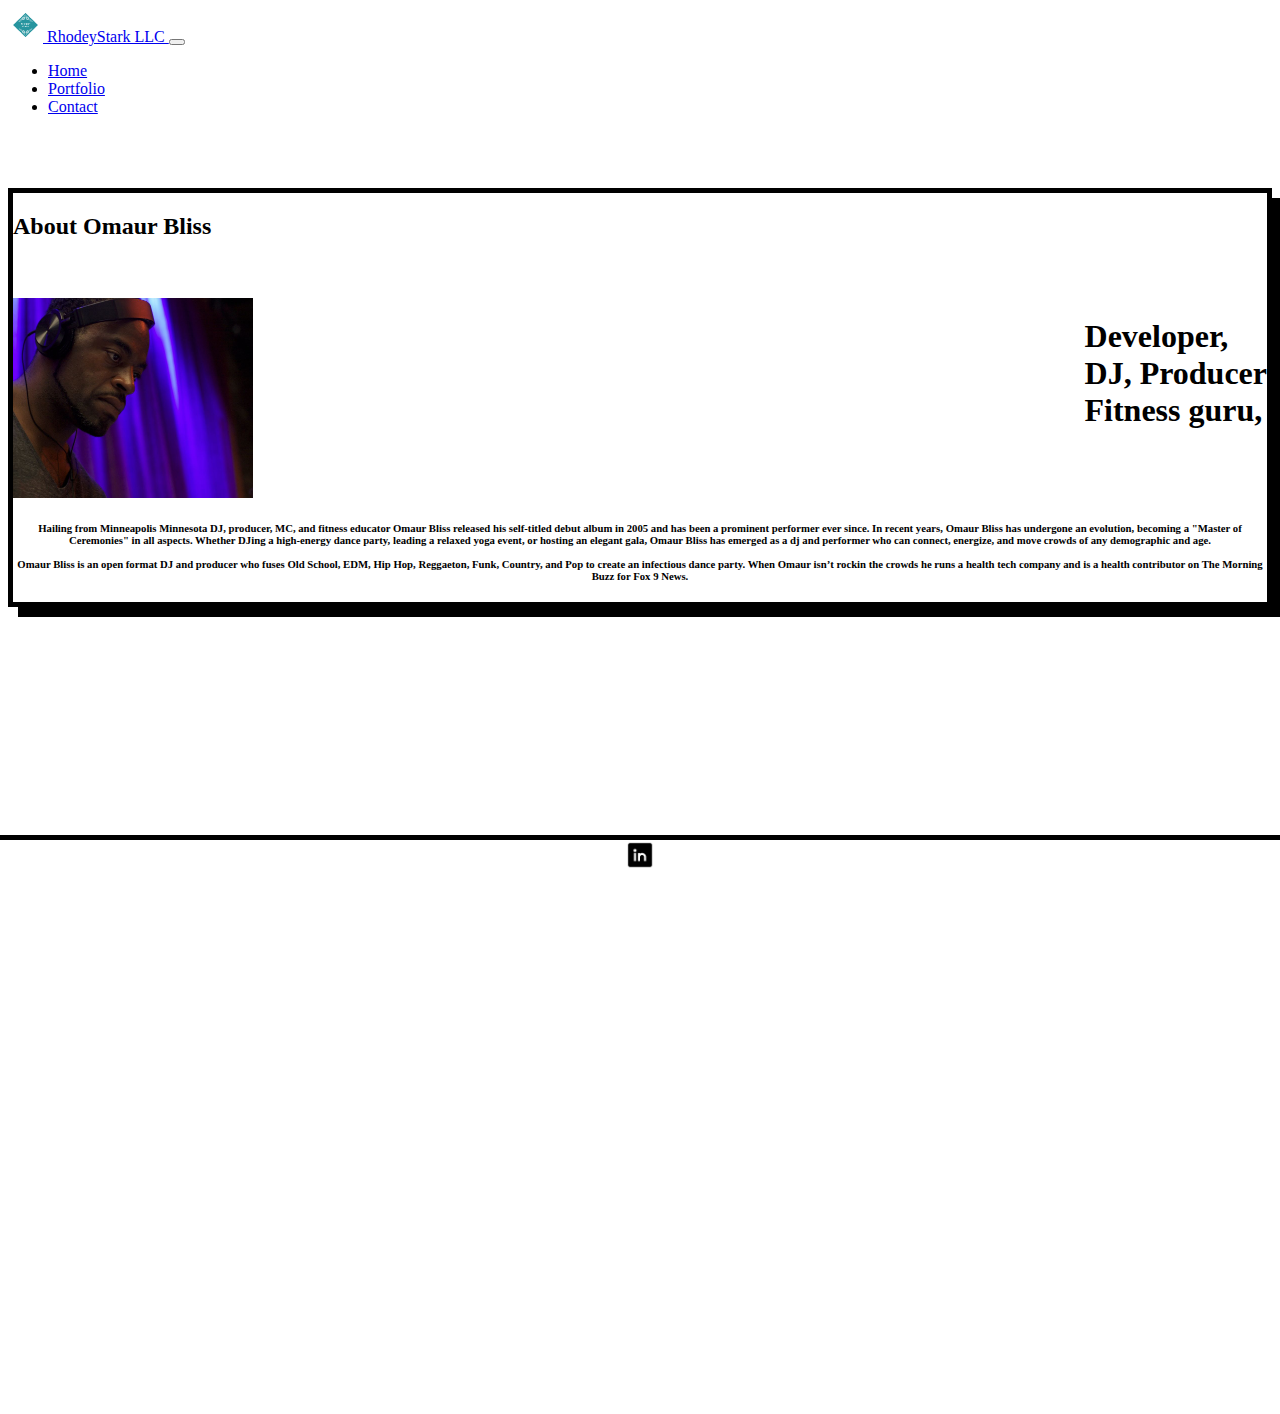
==== index.html @ c462dfd2 "added photo to index html page" ====
<!DOCTYPE html>
<html lang="en">
  <head>
    <meta charset="UTF-8" />
    <meta name="viewport" content="width=device-width, initial-scale=1.0" />
    <title>About Omaur Bliss</title>
    <link
      href="https://cdn.jsdelivr.net/npm/bootstrap@5.0.0-beta1/dist/css/bootstrap.min.css"
      rel="stylesheet"
      integrity="sha384-giJF6kkoqNQ00vy+HMDP7azOuL0xtbfIcaT9wjKHr8RbDVddVHyTfAAsrekwKmP1"
      crossorigin="anonymous"
    />
    <script
      src="https://cdn.jsdelivr.net/npm/bootstrap@5.0.0-beta1/dist/js/bootstrap.bundle.min.js"
      integrity="sha384-ygbV9kiqUc6oa4msXn9868pTtWMgiQaeYH7/t7LECLbyPA2x65Kgf80OJFdroafW"
      crossorigin="anonymous"
    ></script>
    <link rel="stylesheet" href="style.css" />
  </head>
  <!-- Nav Start -->
  <nav class="navbar navbar-expand-lg navbar-light bg-light">
    <div class="container-fluid">
      <a class="navbar-brand" href="index.html">
        <img
          src="./assets/assets/rhodeystarkExlogo1.png"
          alt="Image of RhodeyStark Logo"
          width="35"
          height="34"
          class="d-inline-block align-top"
        />
        RhodeyStark LLC
      </a>
      <button
        class="navbar-toggler"
        type="button"
        data-bs-toggle="collapse"
        data-bs-target="#navbarText"
        aria-controls="navbarText"
        aria-expanded="false"
        aria-label="Toggle navigation"
      >
        <span class="navbar-toggler-icon"></span>
      </button>
      <div class="collapse navbar-collapse" id="navbarText">
        <ul class="navbar-nav me-auto mb-2 mb-lg-0">
          <li class="nav-item">
            <a class="nav-link active" aria-current="page" href="index.html">Home</a>
          </li>
          <li class="nav-item">
            <a class="nav-link" href="portfolio.html">Portfolio</a>
          </li>
          <li class="nav-item">
            <a class="nav-link" href="contact.html">Contact</a>
          </li>
        </ul>
        <span class="navbar-text"> </span>
      </div>
    </div>
  </nav>
  <!-- Nav is Finished -->

  <br />
  <br />
  <main id="border" class="container col-md-6">
    <div class="row"></div>
    <div class="col-md-12"></div>
    <div class="col-md-12">
      <h2 class="textcolor">About Omaur Bliss</h2>
    </div>
    <br />
    <div class="portfolio"></div>
    <div class="row"></div>
    <picture class="col-md-6">
      <img
        src="assets/assets/DJOmaur_Bliss.jpg"
        class="rounded"
        width="240"
        height="200"
        alt="Dj Omaur Bliss"
      />
    </picture>
    <div class="col-md-6 float">
      <h1 class="text">
        Developer,
        <br />
        DJ, Producer
        <br />
        Fitness guru,
        <br />
        <br />
      </h1>
    </div>
    <br />
    <div class="portfolio">
      <div class="row"></div>
      <div class="col-md-12"></div>
      <h6 class="margin">
        Hailing from Minneapolis Minnesota DJ, producer, MC, and fitness educator Omaur Bliss
        released his self-titled debut album in 2005 and has been a prominent performer ever since.
        In recent years, Omaur Bliss has undergone an evolution, becoming a "Master of Ceremonies"
        in all aspects. Whether DJing a high-energy dance party, leading a relaxed yoga event, or
        hosting an elegant gala, Omaur Bliss has emerged as a dj and performer who can connect,
        energize, and move crowds of any demographic and age.
        <br />
        <br />
        Omaur Bliss is an open format DJ and producer who fuses Old School, EDM, Hip Hop, Reggaeton,
        Funk, Country, and Pop to create an infectious dance party. When Omaur isn’t rockin the
        crowds he runs a health tech company and is a health contributor on The Morning Buzz for Fox
        9 News.
      </h6>
    </div>
    </div>
  </main>

  <br />
  <footer class="container">
    <div class="row">
      <div class="col-md-6">
        <a class="footer" href="https://www.linkedin.com/in/omaur-bliss-35877b21/">
          <img
            src="./assets/assets/linkedin-icon-png-1.png"
            alt="Omaur Bliss logo"
            width="30"
            height="30"
          />
        </a>
      </div>
    </div>
  </footer>
</html>
---- style.css ----
#strong {
  font-weight: bold;
  font-size: 30px;
}

#border {
  border: 5px solid black;
  margin-top: 20px
 
}

body,
html {
  height: 125%;
    /* The image used */
    background-image: url("https://theloon.com/wp-content/uploads/2018/12/glitter.jpg");
   

  

    /* Center and scale the image nicely */
    background-position: center;
    background-repeat: no-repeat;
    background-size: cover;
    
}
/* Portfolio text */
.text {
  font-weight: bold;
  text-align: left;
  margin-top: 20px;
}

form {
  background-color: white;
}

main {
background-color: white;
  
}
.portfolio {
  text-align: center;
  margin-bottom: 20px;
  
}
.container {
  box-shadow: 10px 10px black;
}
/* Margin for bottom of page */
.margin {
  margin-top: 20px;
  margin-bottom: 20px;
}

.footer {
  position: fixed;
  left: 0;
  bottom: 0;
  width: 100%;
  background-color: white;
  height: 60px;
  border-top-width: 5px;
  border-top-style: solid;
  border-top-color:black;
  text-align: center;
}


.fa:hover {
    opacity: 0.7;
}
.fa-linkedin {
  background: #007bb5;
  color: white;
}
.float {
  float: right;

}
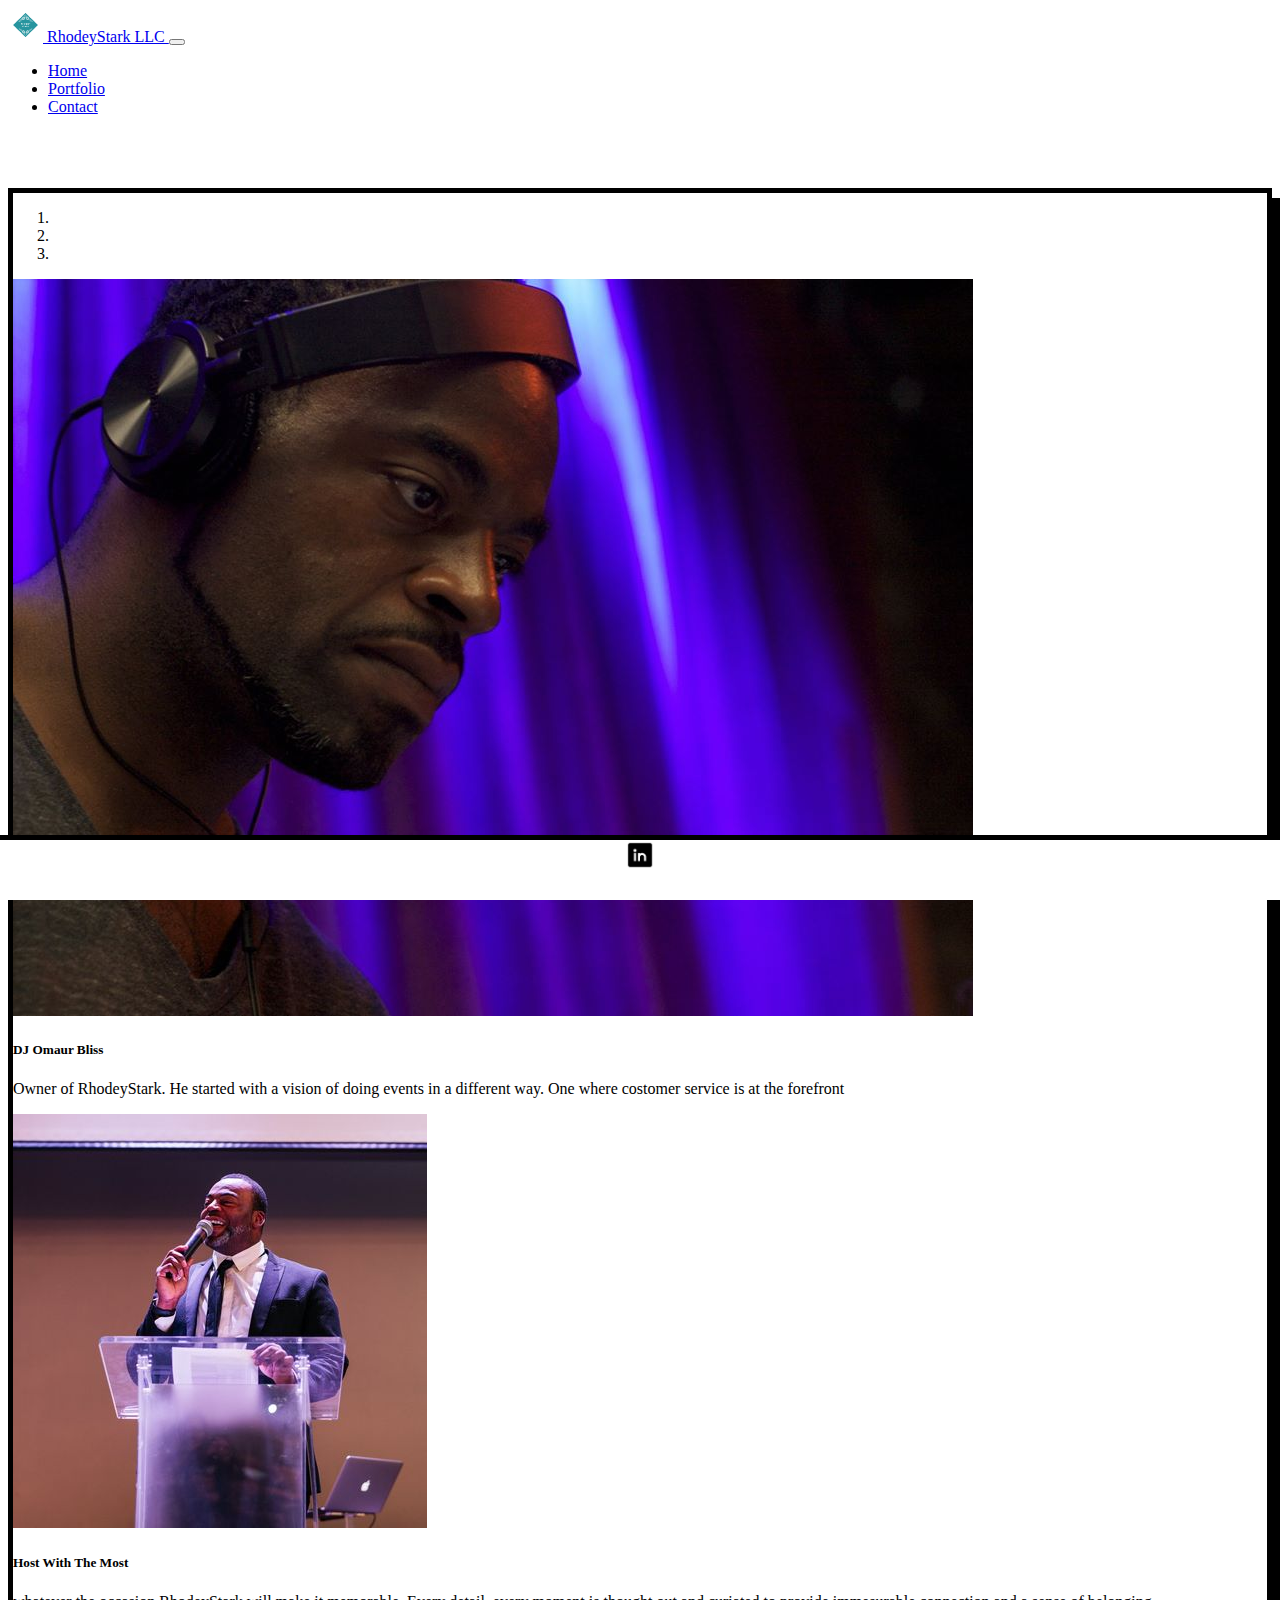
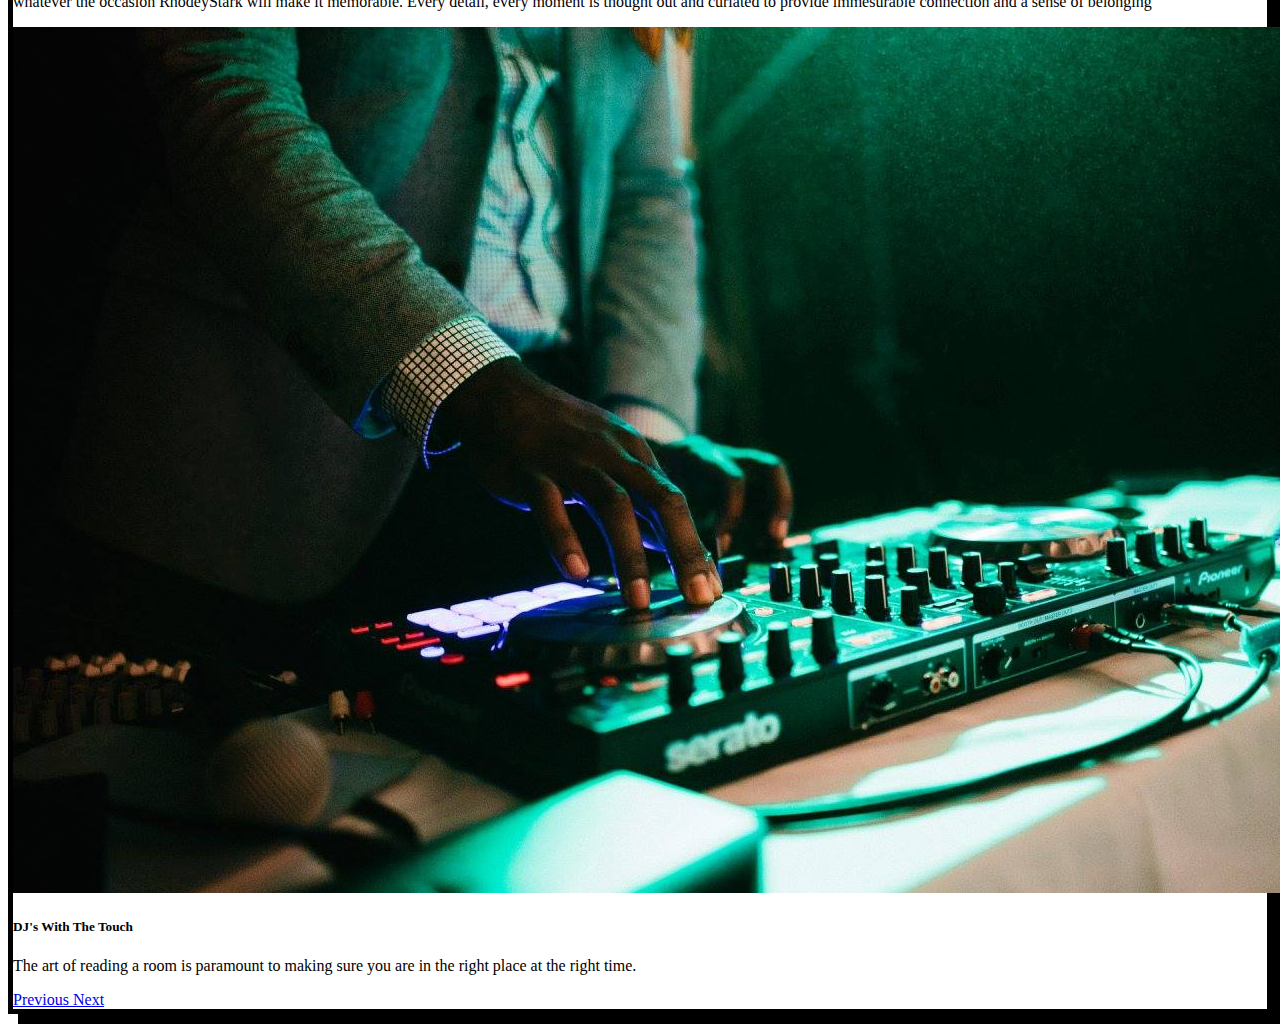
==== commit d3456686: "added photo carosel to index html page" ====
--- a/index.html
+++ b/index.html
@@ -61,54 +61,52 @@
 
   <br />
   <br />
-  <main id="border" class="container col-md-6">
-    <div class="row"></div>
-    <div class="col-md-12"></div>
-    <div class="col-md-12">
-      <h2 class="textcolor">About Omaur Bliss</h2>
-    </div>
-    <br />
-    <div class="portfolio"></div>
-    <div class="row"></div>
-    <picture class="col-md-6">
-      <img
-        src="assets/assets/DJOmaur_Bliss.jpg"
-        class="rounded"
-        width="240"
-        height="200"
-        alt="Dj Omaur Bliss"
-      />
-    </picture>
-    <div class="col-md-6 float">
-      <h1 class="text">
-        Developer,
-        <br />
-        DJ, Producer
-        <br />
-        Fitness guru,
-        <br />
-        <br />
-      </h1>
-    </div>
-    <br />
-    <div class="portfolio">
-      <div class="row"></div>
-      <div class="col-md-12"></div>
-      <h6 class="margin">
-        Hailing from Minneapolis Minnesota DJ, producer, MC, and fitness educator Omaur Bliss
-        released his self-titled debut album in 2005 and has been a prominent performer ever since.
-        In recent years, Omaur Bliss has undergone an evolution, becoming a "Master of Ceremonies"
-        in all aspects. Whether DJing a high-energy dance party, leading a relaxed yoga event, or
-        hosting an elegant gala, Omaur Bliss has emerged as a dj and performer who can connect,
-        energize, and move crowds of any demographic and age.
-        <br />
-        <br />
-        Omaur Bliss is an open format DJ and producer who fuses Old School, EDM, Hip Hop, Reggaeton,
-        Funk, Country, and Pop to create an infectious dance party. When Omaur isn’t rockin the
-        crowds he runs a health tech company and is a health contributor on The Morning Buzz for Fox
-        9 News.
-      </h6>
-    </div>
+  <main id="border" class="container col-md-12">
+    <div id="carouselExampleCaptions" class="carousel slide" data-bs-ride="carousel">
+      <ol class="carousel-indicators">
+        <li data-bs-target="#carouselExampleCaptions" data-bs-slide-to="0" class="active"></li>
+        <li data-bs-target="#carouselExampleCaptions" data-bs-slide-to="1"></li>
+        <li data-bs-target="#carouselExampleCaptions" data-bs-slide-to="2"></li>
+      </ol>
+      <div class="carousel-inner">
+        <div class="carousel-item active">
+          <img src="assets/assets/DJOmaur_Bliss.jpg" class="d-block w-80" alt="...">
+          <div class="carousel-caption d-none d-md-block">
+            <h5>DJ Omaur Bliss</h5>
+            <p>Owner of RhodeyStark. He started with a vision of doing 
+              events in a different way. One where costomer service is at the forefront
+
+            </p>
+          </div>
+        </div>
+        <div class="carousel-item">
+          <img src="assets/assets/DjOmaurBlissHost.jpg" class="d-block w-80" alt="...">
+          <div class="carousel-caption d-none d-md-block">
+            <h5>Host With The Most</h5>
+            <p>whatever the occasion RhodeyStark will make it memorable.
+              Every detail, every moment is thought out and curiated to provide
+              immesurable connection and a sense of belonging
+            </p>
+          </div>
+        </div>
+        <div class="carousel-item">
+          <img src="assets/assets/DJOmaurBlissHands.jpg" class="d-block w-80" alt="...">
+          <div class="carousel-caption d-none d-md-block">
+            <h5>DJ's With The Touch</h5>
+            <p>The art of reading a room is paramount to making sure you are in the right 
+              place at the right time. 
+            </p>
+          </div>
+        </div>
+      </div>
+      <a class="carousel-control-prev" href="#carouselExampleCaptions" role="button" data-bs-slide="prev">
+        <span class="carousel-control-prev-icon" aria-hidden="true"></span>
+        <span class="visually-hidden">Previous</span>
+      </a>
+      <a class="carousel-control-next" href="#carouselExampleCaptions" role="button" data-bs-slide="next">
+        <span class="carousel-control-next-icon" aria-hidden="true"></span>
+        <span class="visually-hidden">Next</span>
+      </a>
     </div>
   </main>
 
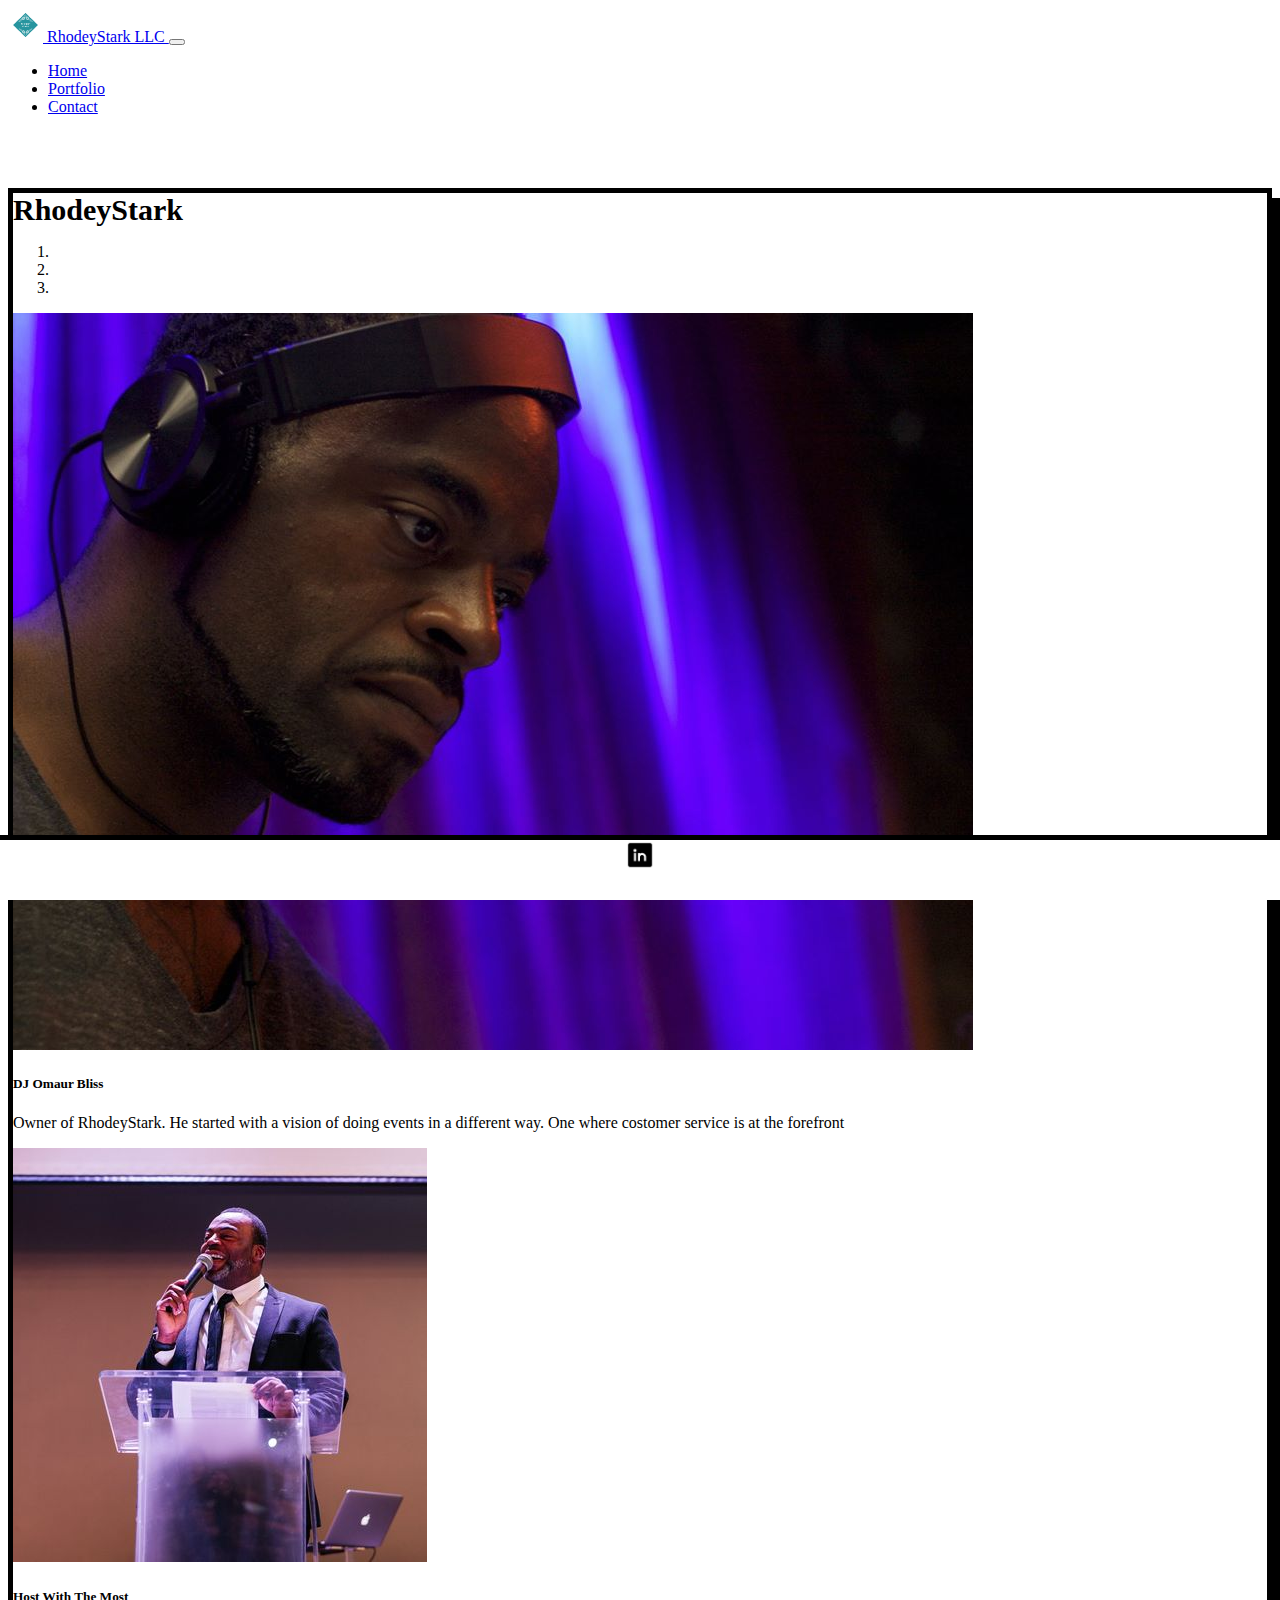
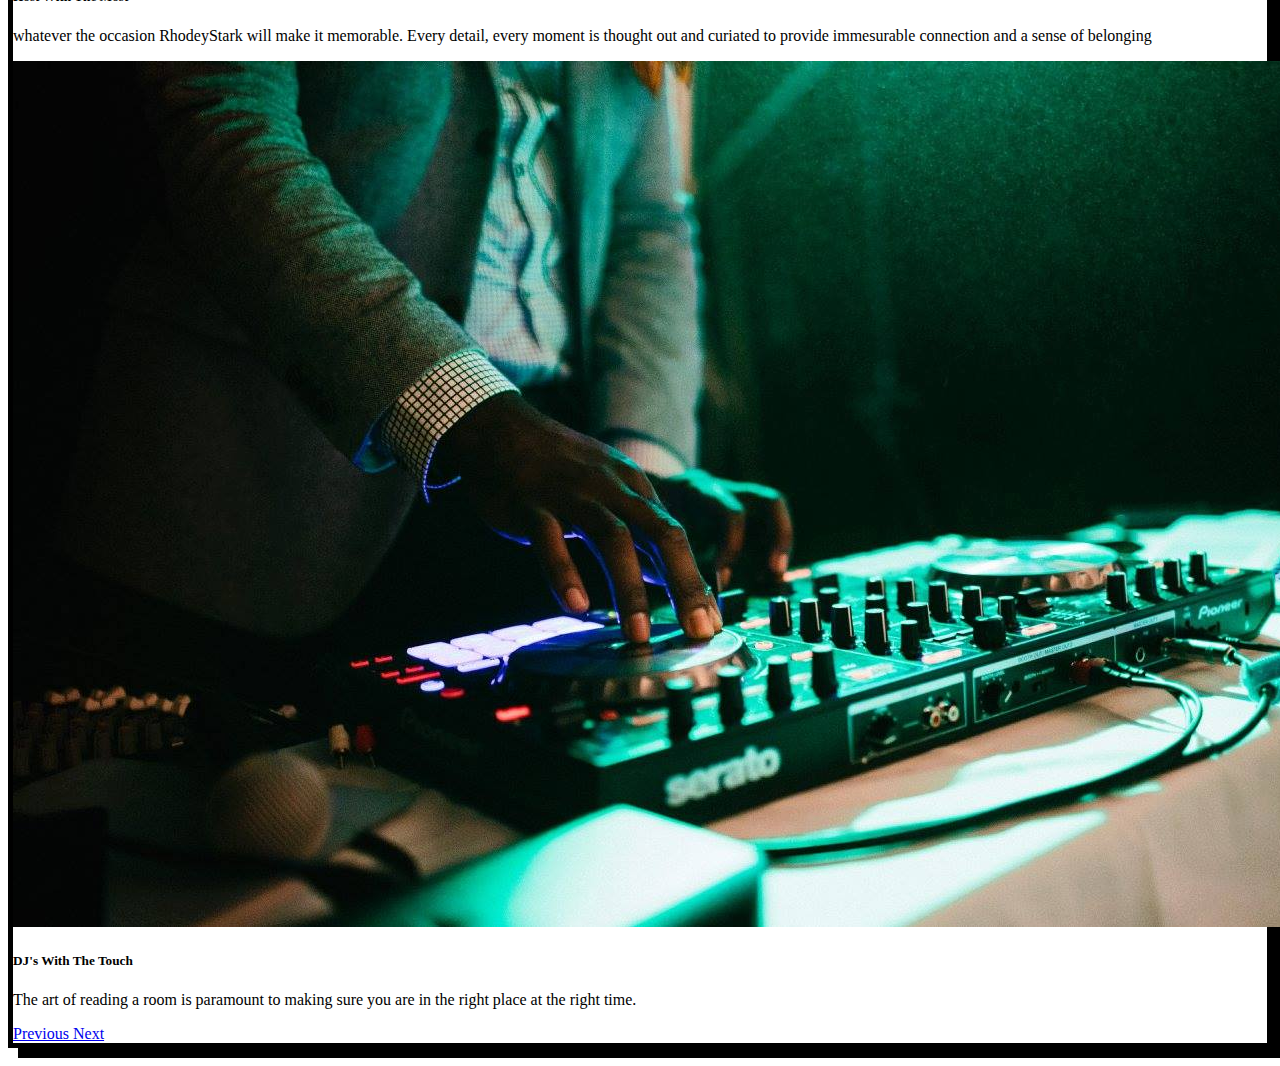
==== commit d97807b1: "changed carosel photos" ====
--- a/index.html
+++ b/index.html
@@ -62,6 +62,11 @@
   <br />
   <br />
   <main id="border" class="container col-md-12">
+    <div class="row">
+      <div class="col-md-12" id="strong">
+        RhodeyStark
+      </div>
+    </div>
     <div id="carouselExampleCaptions" class="carousel slide" data-bs-ride="carousel">
       <ol class="carousel-indicators">
         <li data-bs-target="#carouselExampleCaptions" data-bs-slide-to="0" class="active"></li>
@@ -70,7 +75,7 @@
       </ol>
       <div class="carousel-inner">
         <div class="carousel-item active">
-          <img src="assets/assets/DJOmaur_Bliss.jpg" class="d-block w-80" alt="...">
+          <img src="assets/assets/DJOmaur_Bliss.jpg" class="d-block w-100" alt="...">
           <div class="carousel-caption d-none d-md-block">
             <h5>DJ Omaur Bliss</h5>
             <p>Owner of RhodeyStark. He started with a vision of doing 
@@ -80,7 +85,7 @@
           </div>
         </div>
         <div class="carousel-item">
-          <img src="assets/assets/DjOmaurBlissHost.jpg" class="d-block w-80" alt="...">
+          <img src="assets/assets/DjOmaurBlissHost.jpg" class="d-block w-100" alt="...">
           <div class="carousel-caption d-none d-md-block">
             <h5>Host With The Most</h5>
             <p>whatever the occasion RhodeyStark will make it memorable.
@@ -90,7 +95,7 @@
           </div>
         </div>
         <div class="carousel-item">
-          <img src="assets/assets/DJOmaurBlissHands.jpg" class="d-block w-80" alt="...">
+          <img src="assets/assets/DJOmaurBlissHands.jpg" class="d-block w-100" alt="...">
           <div class="carousel-caption d-none d-md-block">
             <h5>DJ's With The Touch</h5>
             <p>The art of reading a room is paramount to making sure you are in the right 
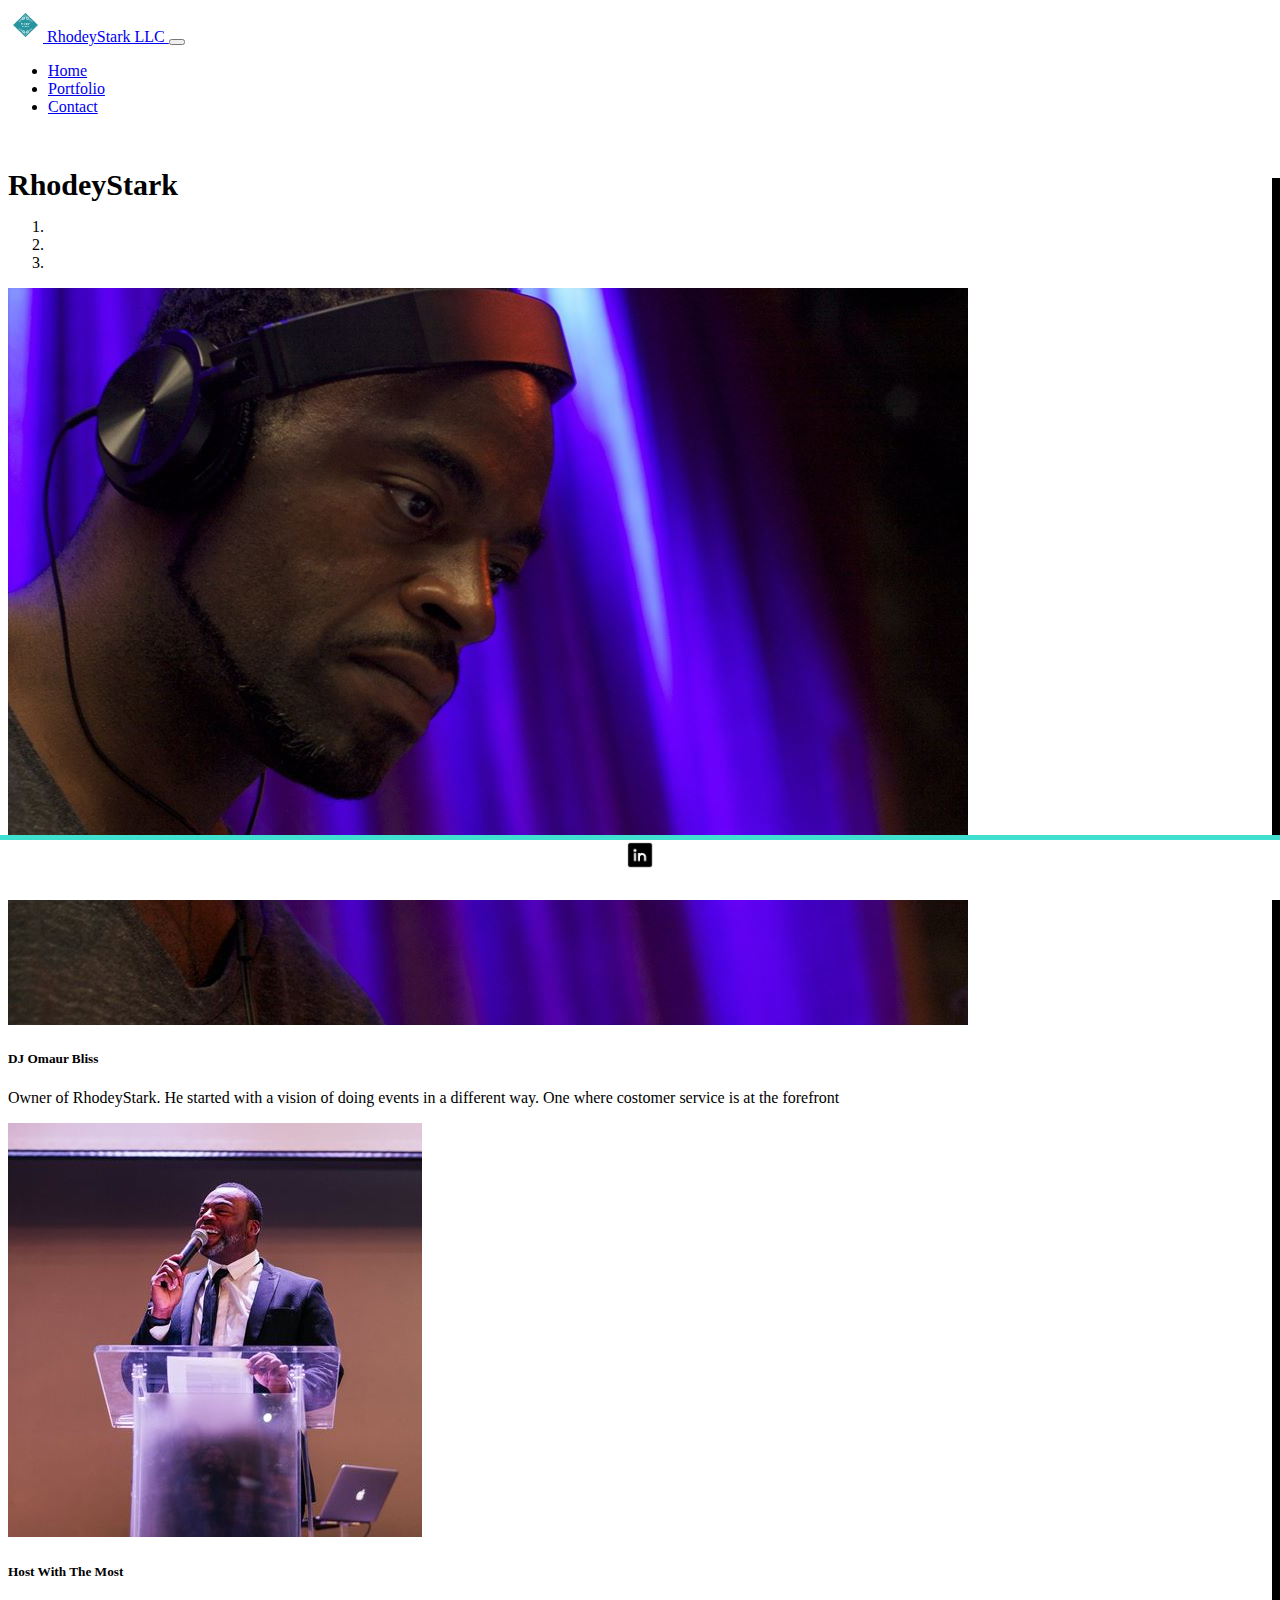
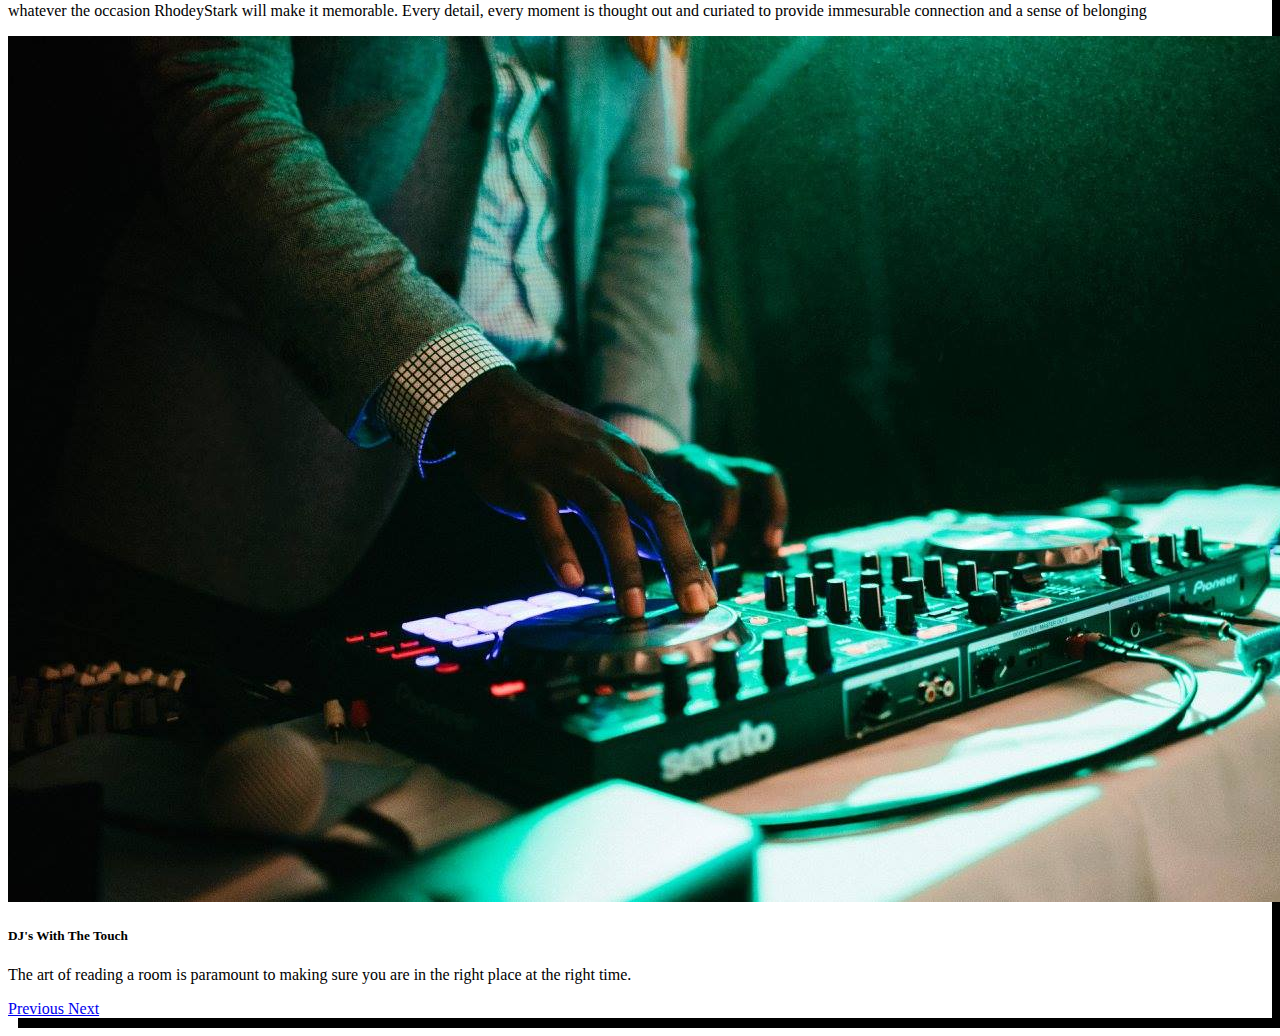
==== commit 614b7e20: "got rid of solid border" ====
--- a/index.html
+++ b/index.html
@@ -61,7 +61,7 @@
 
   <br />
   <br />
-  <main id="border" class="container col-md-12">
+  <main class="container col-md-12">
     <div class="row">
       <div class="col-md-12" id="strong">
         RhodeyStark
--- a/style.css
+++ b/style.css
@@ -62,7 +62,7 @@
   height: 60px;
   border-top-width: 5px;
   border-top-style: solid;
-  border-top-color:black;
+  border-top-color: turquoise;
   text-align: center;
 }
 
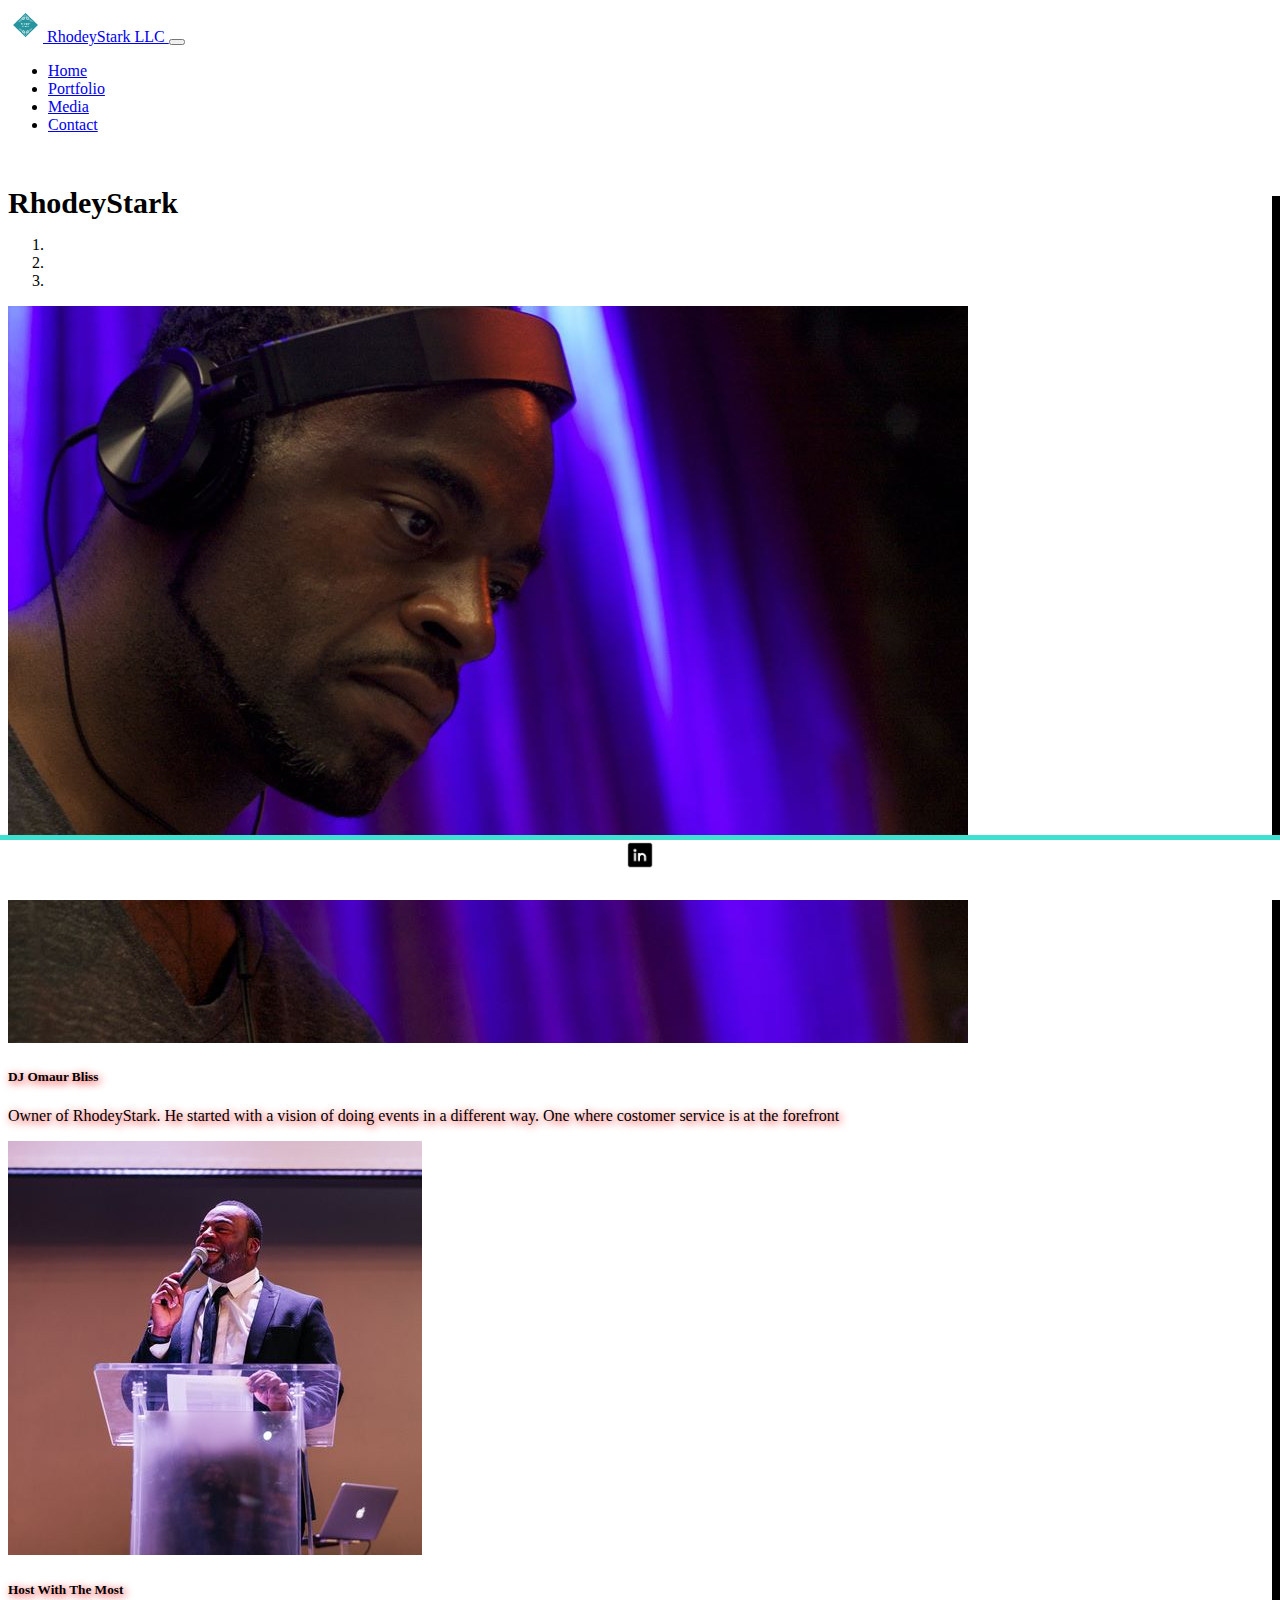
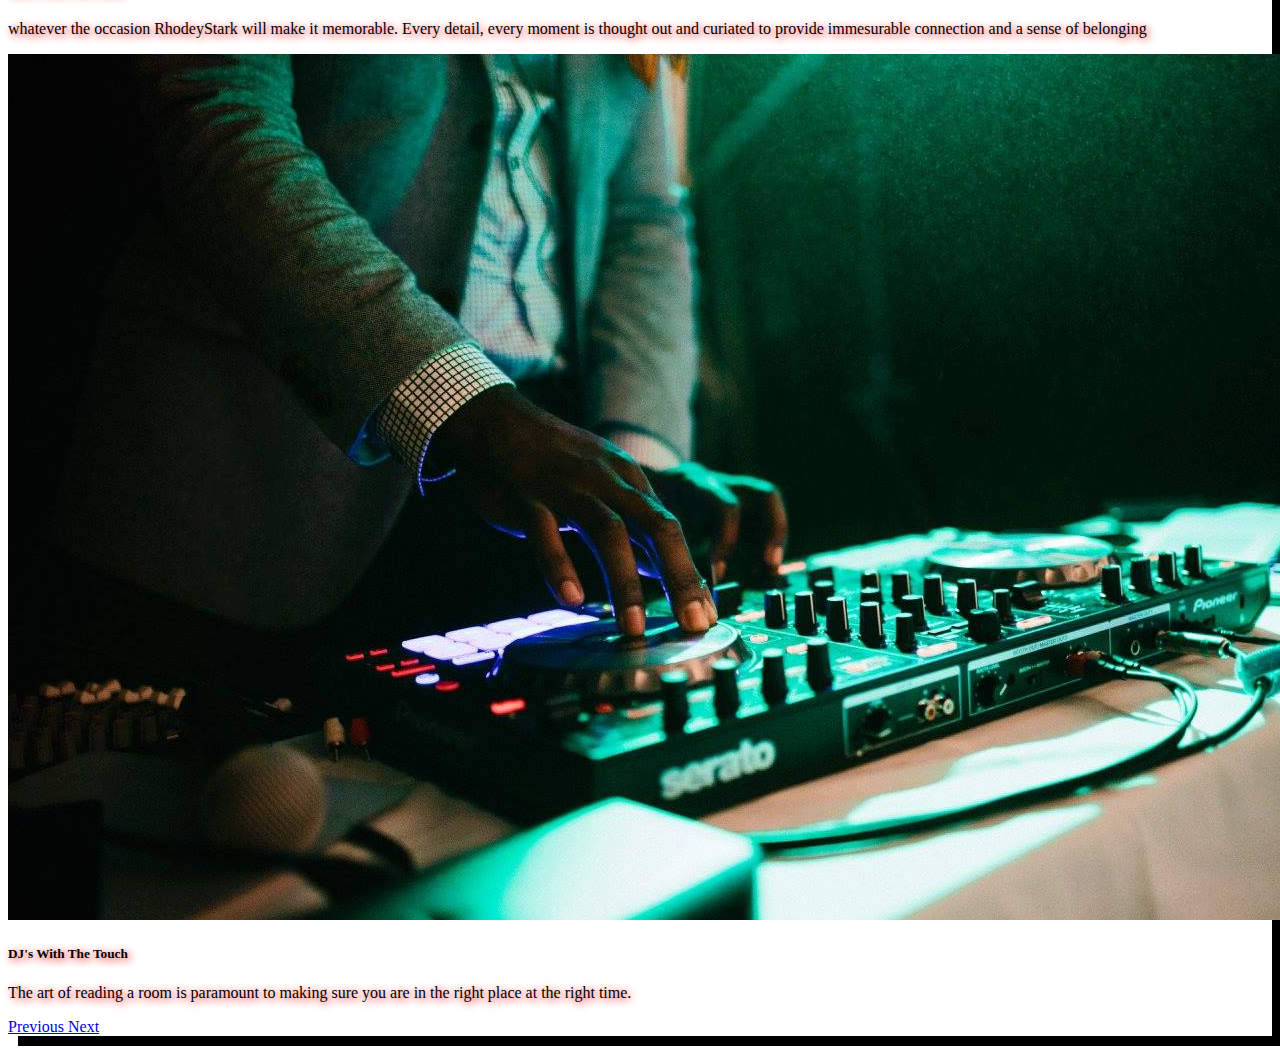
==== commit b3b11cf2: "added media page" ====
--- a/index.html
+++ b/index.html
@@ -18,7 +18,7 @@
     <link rel="stylesheet" href="style.css" />
   </head>
   <!-- Nav Start -->
-  <nav class="navbar navbar-expand-lg navbar-light bg-light">
+  <nav class="navbar navbar-expand-lg navbar-light bg-light ">
     <div class="container-fluid">
       <a class="navbar-brand" href="index.html">
         <img
@@ -50,6 +50,9 @@
             <a class="nav-link" href="portfolio.html">Portfolio</a>
           </li>
           <li class="nav-item">
+            <a class="nav-link" href="media.html">Media</a>
+          </li>
+          <li class="nav-item">
             <a class="nav-link" href="contact.html">Contact</a>
           </li>
         </ul>
@@ -61,7 +64,7 @@
 
   <br />
   <br />
-  <main class="container col-md-12">
+  <main class="container col-md-6">
     <div class="row">
       <div class="col-md-12" id="strong">
         RhodeyStark
@@ -77,8 +80,8 @@
         <div class="carousel-item active">
           <img src="assets/assets/DJOmaur_Bliss.jpg" class="d-block w-100" alt="...">
           <div class="carousel-caption d-none d-md-block">
-            <h5>DJ Omaur Bliss</h5>
-            <p>Owner of RhodeyStark. He started with a vision of doing 
+            <h5 id="text-shadow">DJ Omaur Bliss</h5>
+            <p id="text-shadow">Owner of RhodeyStark. He started with a vision of doing 
               events in a different way. One where costomer service is at the forefront
 
             </p>
@@ -87,8 +90,8 @@
         <div class="carousel-item">
           <img src="assets/assets/DjOmaurBlissHost.jpg" class="d-block w-100" alt="...">
           <div class="carousel-caption d-none d-md-block">
-            <h5>Host With The Most</h5>
-            <p>whatever the occasion RhodeyStark will make it memorable.
+            <h5 id="text-shadow">Host With The Most</h5>
+            <p id="text-shadow">whatever the occasion RhodeyStark will make it memorable.
               Every detail, every moment is thought out and curiated to provide
               immesurable connection and a sense of belonging
             </p>
@@ -97,8 +100,8 @@
         <div class="carousel-item">
           <img src="assets/assets/DJOmaurBlissHands.jpg" class="d-block w-100" alt="...">
           <div class="carousel-caption d-none d-md-block">
-            <h5>DJ's With The Touch</h5>
-            <p>The art of reading a room is paramount to making sure you are in the right 
+            <h5 id="text-shadow">DJ's With The Touch</h5>
+            <p id="text-shadow">The art of reading a room is paramount to making sure you are in the right 
               place at the right time. 
             </p>
           </div>
--- a/style.css
+++ b/style.css
@@ -3,12 +3,14 @@
   font-size: 30px;
 }
 
-#border {
+/* #border {
   border: 5px solid black;
   margin-top: 20px
  
+} */
+.nav-border{
+  border-bottom: 2px turquoise;
 }
-
 body,
 html {
   height: 125%;
@@ -29,6 +31,10 @@
   font-weight: bold;
   text-align: left;
   margin-top: 20px;
+}
+
+#text-shadow {
+  text-shadow: 2px 2px 8px #FF0000;
 }
 
 form {
